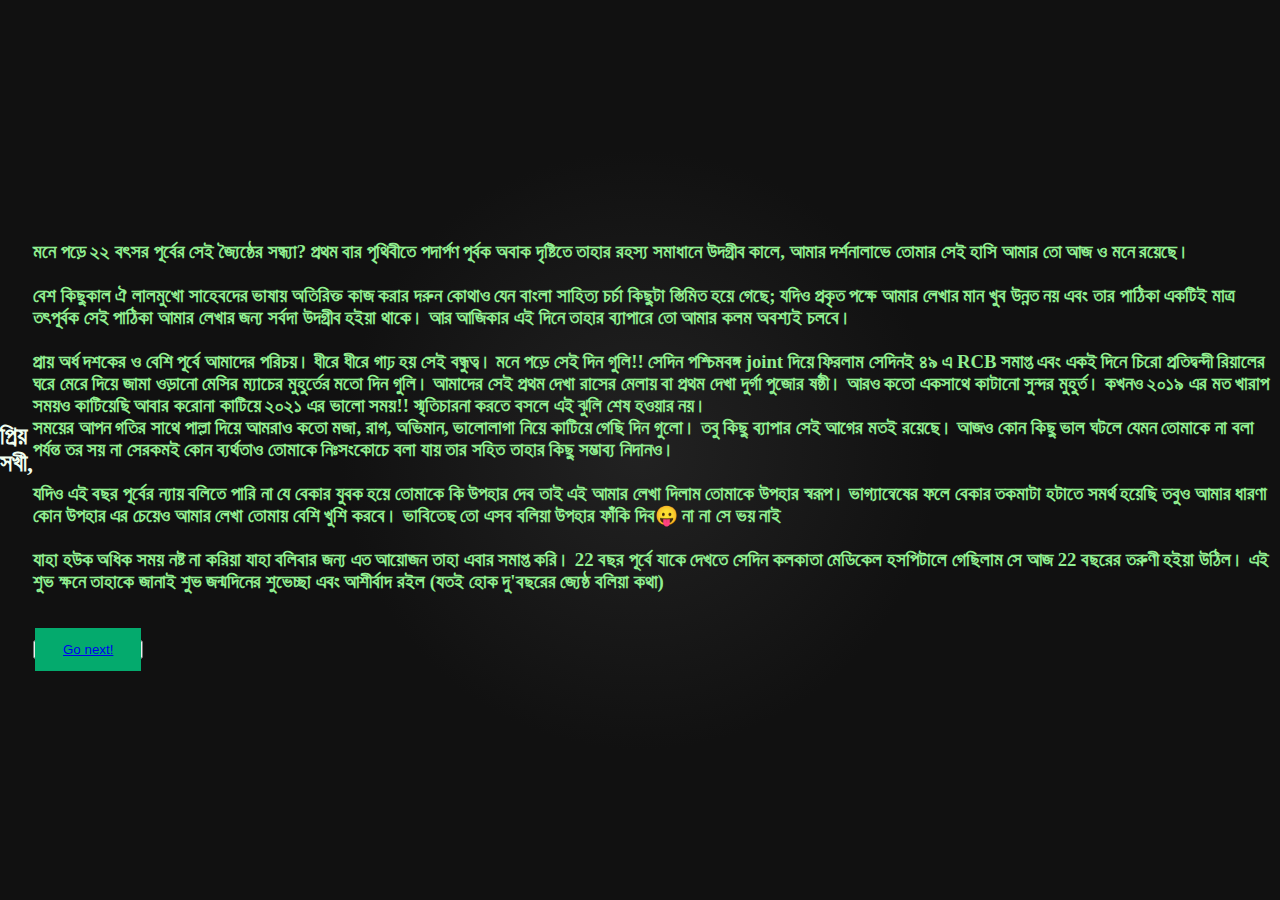
==== write.html @ 1f9e7d86 "Add files via upload" ====
<!DOCTYPE html>
<html>
<head>
	<meta charset="utf-8">
	<meta name="viewport" content="width=device-width, initial-scale=1">
	<title>Lekha</title>
</head>

<style>
	*,
*::before,
*::after {
    padding: 0;
    margin: 0 auto;
    box-sizing: border-box;
}

body {
    background-color: #222;
    background-image: radial-gradient(circle at center, #222, #111 300px);
    color: #fff;
    min-height: 100vh;
    display: flex;
    justify-content: center;
    align-items: center;
    perspective: 420px;
    overflow: hidden;
}

.flower {
    position: relative;
    transform-style: preserve-3d;
    -webkit-animation: rotateFlower 60s infinite linear;
    animation: rotateFlower 60s infinite linear;
}

@-webkit-keyframes rotateFlower {
    to {
        transform: rotateY(360deg);
    }
}

@keyframes rotateFlower {
    to {
        transform: rotateY(360deg);
    }
}

.leaf {
    position: absolute;
    height: 120px;
    transform-origin: top;
    transform-style: preserve-3d;
    -webkit-clip-path: polygon(0 100%, 50% 0, 100% 100%, 0 100%);
    clip-path: polygon(0 100%, 50% 0, 100% 100%, 0 100%);
    background-image: linear-gradient(#000e, #fff1);
    border-radius: 100px;
    -webkit-animation: leafOpen 12s infinite ease-in-out, ocLeafWidth 6s infinite alternate ease-in-out;
    animation: leafOpen 12s infinite ease-in-out, ocLeafWidth 6s infinite alternate ease-in-out;
}

.leaf:nth-child(0) {
    --leafAngle: 0deg;
    -webkit-animation-delay: 0s;
    animation-delay: 0s;
    background-color: #ef8f8f;
}

.leaf:nth-child(1) {
    --leafAngle: 30deg;
    -webkit-animation-delay: -0.2s;
    animation-delay: -0.2s;
    background-color: #ef998f;
}

.leaf:nth-child(2) {
    --leafAngle: 60deg;
    -webkit-animation-delay: -0.4s;
    animation-delay: -0.4s;
    background-color: #efa38f;
}

.leaf:nth-child(3) {
    --leafAngle: 90deg;
    -webkit-animation-delay: -0.6s;
    animation-delay: -0.6s;
    background-color: #efac8f;
}

.leaf:nth-child(4) {
    --leafAngle: 120deg;
    -webkit-animation-delay: -0.8s;
    animation-delay: -0.8s;
    background-color: #efb68f;
}

.leaf:nth-child(5) {
    --leafAngle: 150deg;
    -webkit-animation-delay: -1s;
    animation-delay: -1s;
    background-color: #efbf8f;
}

.leaf:nth-child(6) {
    --leafAngle: 180deg;
    -webkit-animation-delay: -1.2s;
    animation-delay: -1.2s;
    background-color: #efc98f;
}

.leaf:nth-child(7) {
    --leafAngle: 210deg;
    -webkit-animation-delay: -1.4s;
    animation-delay: -1.4s;
    background-color: #efd28f;
}

.leaf:nth-child(8) {
    --leafAngle: 240deg;
    -webkit-animation-delay: -1.6s;
    animation-delay: -1.6s;
    background-color: #efdc8f;
}

.leaf:nth-child(9) {
    --leafAngle: 270deg;
    -webkit-animation-delay: -1.8s;
    animation-delay: -1.8s;
    background-color: #efe68f;
}

.leaf:nth-child(10) {
    --leafAngle: 300deg;
    -webkit-animation-delay: -2s;
    animation-delay: -2s;
    background-color: #efef8f;
}

.leaf:nth-child(11) {
    --leafAngle: 330deg;
    -webkit-animation-delay: -2.2s;
    animation-delay: -2.2s;
    background-color: #e6ef8f;
}

.leaf:nth-child(12) {
    --leafAngle: 360deg;
    -webkit-animation-delay: -2.4s;
    animation-delay: -2.4s;
    background-color: #dcef8f;
}

.leaf:nth-child(13) {
    --leafAngle: 390deg;
    -webkit-animation-delay: -2.6s;
    animation-delay: -2.6s;
    background-color: #d2ef8f;
}

.leaf:nth-child(14) {
    --leafAngle: 420deg;
    -webkit-animation-delay: -2.8s;
    animation-delay: -2.8s;
    background-color: #c9ef8f;
}

.leaf:nth-child(15) {
    --leafAngle: 450deg;
    -webkit-animation-delay: -3s;
    animation-delay: -3s;
    background-color: #bfef8f;
}

.leaf:nth-child(16) {
    --leafAngle: 480deg;
    -webkit-animation-delay: -3.2s;
    animation-delay: -3.2s;
    background-color: #b6ef8f;
}

.leaf:nth-child(17) {
    --leafAngle: 510deg;
    -webkit-animation-delay: -3.4s;
    animation-delay: -3.4s;
    background-color: #acef8f;
}

.leaf:nth-child(18) {
    --leafAngle: 540deg;
    -webkit-animation-delay: -3.6s;
    animation-delay: -3.6s;
    background-color: #a3ef8f;
}

.leaf:nth-child(19) {
    --leafAngle: 570deg;
    -webkit-animation-delay: -3.8s;
    animation-delay: -3.8s;
    background-color: #99ef8f;
}

.leaf:nth-child(20) {
    --leafAngle: 600deg;
    -webkit-animation-delay: -4s;
    animation-delay: -4s;
    background-color: #8fef8f;
}

.leaf:nth-child(21) {
    --leafAngle: 630deg;
    -webkit-animation-delay: -4.2s;
    animation-delay: -4.2s;
    background-color: #8fef99;
}

.leaf:nth-child(22) {
    --leafAngle: 660deg;
    -webkit-animation-delay: -4.4s;
    animation-delay: -4.4s;
    background-color: #8fefa3;
}

.leaf:nth-child(23) {
    --leafAngle: 690deg;
    -webkit-animation-delay: -4.6s;
    animation-delay: -4.6s;
    background-color: #8fefac;
}

.leaf:nth-child(24) {
    --leafAngle: 720deg;
    -webkit-animation-delay: -4.8s;
    animation-delay: -4.8s;
    background-color: #8fefb6;
}

.leaf:nth-child(25) {
    --leafAngle: 750deg;
    -webkit-animation-delay: -5s;
    animation-delay: -5s;
    background-color: #8fefbf;
}

.leaf:nth-child(26) {
    --leafAngle: 780deg;
    -webkit-animation-delay: -5.2s;
    animation-delay: -5.2s;
    background-color: #8fefc9;
}

.leaf:nth-child(27) {
    --leafAngle: 810deg;
    -webkit-animation-delay: -5.4s;
    animation-delay: -5.4s;
    background-color: #8fefd2;
}

.leaf:nth-child(28) {
    --leafAngle: 840deg;
    -webkit-animation-delay: -5.6s;
    animation-delay: -5.6s;
    background-color: #8fefdc;
}

.leaf:nth-child(29) {
    --leafAngle: 870deg;
    -webkit-animation-delay: -5.8s;
    animation-delay: -5.8s;
    background-color: #8fefe6;
}

.leaf:nth-child(30) {
    --leafAngle: 900deg;
    -webkit-animation-delay: -6s;
    animation-delay: -6s;
    background-color: #8fefef;
}

.leaf:nth-child(31) {
    --leafAngle: 930deg;
    -webkit-animation-delay: -6.2s;
    animation-delay: -6.2s;
    background-color: #8fe6ef;
}

.leaf:nth-child(32) {
    --leafAngle: 960deg;
    -webkit-animation-delay: -6.4s;
    animation-delay: -6.4s;
    background-color: #8fdcef;
}

.leaf:nth-child(33) {
    --leafAngle: 990deg;
    -webkit-animation-delay: -6.6s;
    animation-delay: -6.6s;
    background-color: #8fd2ef;
}

.leaf:nth-child(34) {
    --leafAngle: 1020deg;
    -webkit-animation-delay: -6.8s;
    animation-delay: -6.8s;
    background-color: #8fc9ef;
}

.leaf:nth-child(35) {
    --leafAngle: 1050deg;
    -webkit-animation-delay: -7s;
    animation-delay: -7s;
    background-color: #8fbfef;
}

.leaf:nth-child(36) {
    --leafAngle: 1080deg;
    -webkit-animation-delay: -7.2s;
    animation-delay: -7.2s;
    background-color: #8fb6ef;
}

.leaf:nth-child(37) {
    --leafAngle: 1110deg;
    -webkit-animation-delay: -7.4s;
    animation-delay: -7.4s;
    background-color: #8facef;
}

.leaf:nth-child(38) {
    --leafAngle: 1140deg;
    -webkit-animation-delay: -7.6s;
    animation-delay: -7.6s;
    background-color: #8fa3ef;
}

.leaf:nth-child(39) {
    --leafAngle: 1170deg;
    -webkit-animation-delay: -7.8s;
    animation-delay: -7.8s;
    background-color: #8f99ef;
}

.leaf:nth-child(40) {
    --leafAngle: 1200deg;
    -webkit-animation-delay: -8s;
    animation-delay: -8s;
    background-color: #8f8fef;
}

.leaf:nth-child(41) {
    --leafAngle: 1230deg;
    -webkit-animation-delay: -8.2s;
    animation-delay: -8.2s;
    background-color: #998fef;
}

.leaf:nth-child(42) {
    --leafAngle: 1260deg;
    -webkit-animation-delay: -8.4s;
    animation-delay: -8.4s;
    background-color: #a38fef;
}

.leaf:nth-child(43) {
    --leafAngle: 1290deg;
    -webkit-animation-delay: -8.6s;
    animation-delay: -8.6s;
    background-color: #ac8fef;
}

.leaf:nth-child(44) {
    --leafAngle: 1320deg;
    -webkit-animation-delay: -8.8s;
    animation-delay: -8.8s;
    background-color: #b68fef;
}

.leaf:nth-child(45) {
    --leafAngle: 1350deg;
    -webkit-animation-delay: -9s;
    animation-delay: -9s;
    background-color: #bf8fef;
}

.leaf:nth-child(46) {
    --leafAngle: 1380deg;
    -webkit-animation-delay: -9.2s;
    animation-delay: -9.2s;
    background-color: #c98fef;
}

.leaf:nth-child(47) {
    --leafAngle: 1410deg;
    -webkit-animation-delay: -9.4s;
    animation-delay: -9.4s;
    background-color: #d28fef;
}

.leaf:nth-child(48) {
    --leafAngle: 1440deg;
    -webkit-animation-delay: -9.6s;
    animation-delay: -9.6s;
    background-color: #dc8fef;
}

.leaf:nth-child(49) {
    --leafAngle: 1470deg;
    -webkit-animation-delay: -9.8s;
    animation-delay: -9.8s;
    background-color: #e68fef;
}

.leaf:nth-child(50) {
    --leafAngle: 1500deg;
    -webkit-animation-delay: -10s;
    animation-delay: -10s;
    background-color: #ef8fef;
}

.leaf:nth-child(51) {
    --leafAngle: 1530deg;
    -webkit-animation-delay: -10.2s;
    animation-delay: -10.2s;
    background-color: #ef8fe6;
}

.leaf:nth-child(52) {
    --leafAngle: 1560deg;
    -webkit-animation-delay: -10.4s;
    animation-delay: -10.4s;
    background-color: #ef8fdc;
}

.leaf:nth-child(53) {
    --leafAngle: 1590deg;
    -webkit-animation-delay: -10.6s;
    animation-delay: -10.6s;
    background-color: #ef8fd2;
}

.leaf:nth-child(54) {
    --leafAngle: 1620deg;
    -webkit-animation-delay: -10.8s;
    animation-delay: -10.8s;
    background-color: #ef8fc9;
}

.leaf:nth-child(55) {
    --leafAngle: 1650deg;
    -webkit-animation-delay: -11s;
    animation-delay: -11s;
    background-color: #ef8fbf;
}

.leaf:nth-child(56) {
    --leafAngle: 1680deg;
    -webkit-animation-delay: -11.2s;
    animation-delay: -11.2s;
    background-color: #ef8fb6;
}

.leaf:nth-child(57) {
    --leafAngle: 1710deg;
    -webkit-animation-delay: -11.4s;
    animation-delay: -11.4s;
    background-color: #ef8fac;
}

.leaf:nth-child(58) {
    --leafAngle: 1740deg;
    -webkit-animation-delay: -11.6s;
    animation-delay: -11.6s;
    background-color: #ef8fa3;
}

.leaf:nth-child(59) {
    --leafAngle: 1770deg;
    -webkit-animation-delay: -11.8s;
    animation-delay: -11.8s;
    background-color: #ef8f99;
}

.leaf:nth-child(60) {
    --leafAngle: 1800deg;
    -webkit-animation-delay: -12s;
    animation-delay: -12s;
    background-color: #ef8f8f;
}

@-webkit-keyframes leafOpen {
    from {
        transform: translateZ(-30px) rotate(var(--leafAngle)) rotateX(-90deg) rotateY(-15deg);
    }

    to {
        transform: translateZ(30px) rotate(var(--leafAngle)) rotateX(90deg) rotateY(45deg);
    }
}

@keyframes leafOpen {
    from {
        transform: translateZ(-30px) rotate(var(--leafAngle)) rotateX(-90deg) rotateY(-15deg);
    }

    to {
        transform: translateZ(30px) rotate(var(--leafAngle)) rotateX(90deg) rotateY(45deg);
    }
}

@-webkit-keyframes ocLeafWidth {
    from {
        width: 0;
    }

    to {
        width: 60px;
    }
}

@keyframes ocLeafWidth {
    from {
        width: 0;
    }

    to {
        width: 60px;
    }
}
</style>
<body>









	<h2 style="color: #F0FFF0;">প্রিয় সখী,</h2>
    <h3 style="color: #90EE90"><p>মনে পড়ে ২২ বৎসর পূর্বের সেই জ্যৈষ্ঠের সন্ধ্যা? প্রথম বার পৃথিবীতে পদার্পণ পূর্বক অবাক দৃষ্টিতে তাহার রহস্য সমাধানে উদগ্রীব কালে, আমার দর্শনালাভে তোমার সেই হাসি আমার তো আজ ও মনে রয়েছে।</p>
        <br>

   <p>বেশ কিছুকাল ঐ লালমুখো সাহেবদের ভাষায় অতিরিক্ত কাজ করার দরুন কোথাও যেন বাংলা সাহিত্য চর্চা কিছুটা স্তিমিত হয়ে গেছে; যদিও প্রকৃত পক্ষে আমার লেখার মান খুব উন্নত নয় এবং তার পাঠিকা একটিই মাত্র তৎপূর্বক সেই পাঠিকা আমার লেখার জন্য সর্বদা উদগ্রীব হইয়া থাকে। আর আজিকার এই দিনে তাহার ব্যাপারে তো আমার কলম অবশ্যই চলবে।</p>
<br>
     <p>প্রায় অর্ধ দশকের ও বেশি পূর্বে আমাদের পরিচয়। ধীরে ধীরে গাঢ় হয় সেই বন্ধুত্ব। মনে পড়ে সেই দিন গুলি!! সেদিন পশ্চিমবঙ্গ joint দিয়ে ফিরলাম সেদিনই ৪৯ এ RCB সমাপ্ত এবং একই দিনে চিরো প্রতিদ্বন্দী  রিয়ালের ঘরে মেরে দিয়ে জামা ওড়ানো মেসির ম্যাচের মুহুর্তের মতো দিন গুলি। আমাদের সেই প্রথম দেখা রাসের মেলায় বা প্রথম দেখা দুর্গা পুজোর ষষ্ঠী। আরও কতো একসাথে কাটানো সুন্দর মুহুর্ত। কখনও ২০১৯ এর মত খারাপ সময়ও কাটিয়েছি আবার করোনা কাটিয়ে ২০২১ এর ভালো সময়!! স্মৃতিচারনা করতে বসলে এই ঝুলি শেষ হওয়ার নয়।</p>

   <p>সময়ের আপন গতির সাথে পাল্লা দিয়ে আমরাও কতো মজা, রাগ, অভিমান, ভালোলাগা নিয়ে কাটিয়ে গেছি দিন গুলো। তবু কিছু ব্যাপার সেই আগের মতই রয়েছে। আজও কোন কিছু ভাল ঘটলে যেমন তোমাকে না বলা পর্যন্ত তর সয় না সেরকমই কোন ব্যর্থতাও তোমাকে নিঃসংকোচে বলা যায় তার সহিত তাহার কিছু সম্ভাব্য নিদানও। </p>


<br>
  <p>যদিও এই বছর পূর্বের ন্যায় বলিতে পারি না যে বেকার যুবক হয়ে তোমাকে কি উপহার দেব তাই এই আমার লেখা দিলাম তোমাকে উপহার স্বরূপ। ভাগ্যান্বেষের ফলে বেকার তকমাটা হটাতে সমর্থ হয়েছি তবুও আমার ধারণা কোন উপহার এর চেয়েও আমার লেখা তোমায় বেশি খুশি করবে। ভাবিতেছ তো এসব বলিয়া উপহার ফাঁকি দিব😛 না না সে ভয় নাই</p>
<br>

<p>যাহা হউক অধিক সময় নষ্ট না করিয়া যাহা বলিবার জন্য এত আয়োজন তাহা এবার সমাপ্ত করি। 22 বছর পূর্বে যাকে দেখতে সেদিন কলকাতা মেডিকেল হসপিটালে গেছিলাম সে আজ 22 বছরের তরুণী হইয়া উঠিল। এই শুভ ক্ষনে তাহাকে জানাই শুভ জন্মদিনের শুভেচ্ছা এবং আশীর্বাদ রইল (যতই হোক দু'বছরের জ্যেষ্ঠ বলিয়া কথা)</p>


<br> <br>
	<button> <a href="index1.html" style="width: 150%; background-color: #04AA6D;
  padding: 14px 28px;">Go next!</a></button>


</h3>


<br>

    <div class="flower" style="z-index: -1;">
    <div class="leaf"></div>
    <div class="leaf"></div>
    <div class="leaf"></div>
    <div class="leaf"></div>
    <div class="leaf"></div>
    <div class="leaf"></div>
    <div class="leaf"></div>
    <div class="leaf"></div>
    <div class="leaf"></div>
    <div class="leaf"></div>
    <div class="leaf"></div>
    <div class="leaf"></div>
    <div class="leaf"></div>
    <div class="leaf"></div>
    <div class="leaf"></div>
    <div class="leaf"></div>
    <div class="leaf"></div>
    <div class="leaf"></div>
    <div class="leaf"></div>
    <div class="leaf"></div>
    <div class="leaf"></div>
    <div class="leaf"></div>
    <div class="leaf"></div>
    <div class="leaf"></div>
    <div class="leaf"></div>
    <div class="leaf"></div>
    <div class="leaf"></div>
    <div class="leaf"></div>
    <div class="leaf"></div>
    <div class="leaf"></div>
    <div class="leaf"></div>
    <div class="leaf"></div>
    <div class="leaf"></div>
    <div class="leaf"></div>
    <div class="leaf"></div>
    <div class="leaf"></div>
    <div class="leaf"></div>
    <div class="leaf"></div>
    <div class="leaf"></div>
    <div class="leaf"></div>
    <div class="leaf"></div>
    <div class="leaf"></div>
    <div class="leaf"></div>
    <div class="leaf"></div>
    <div class="leaf"></div>
    <div class="leaf"></div>
    <div class="leaf"></div>
    <div class="leaf"></div>
    <div class="leaf"></div>
    <div class="leaf"></div>
    <div class="leaf"></div>
    <div class="leaf"></div>
    <div class="leaf"></div>
    <div class="leaf"></div>
    <div class="leaf"></div>
    <div class="leaf"></div>
    <div class="leaf"></div>
    <div class="leaf"></div>
    <div class="leaf"></div>
    <div class="leaf"></div>
</div>
</div>

</body>
</html>
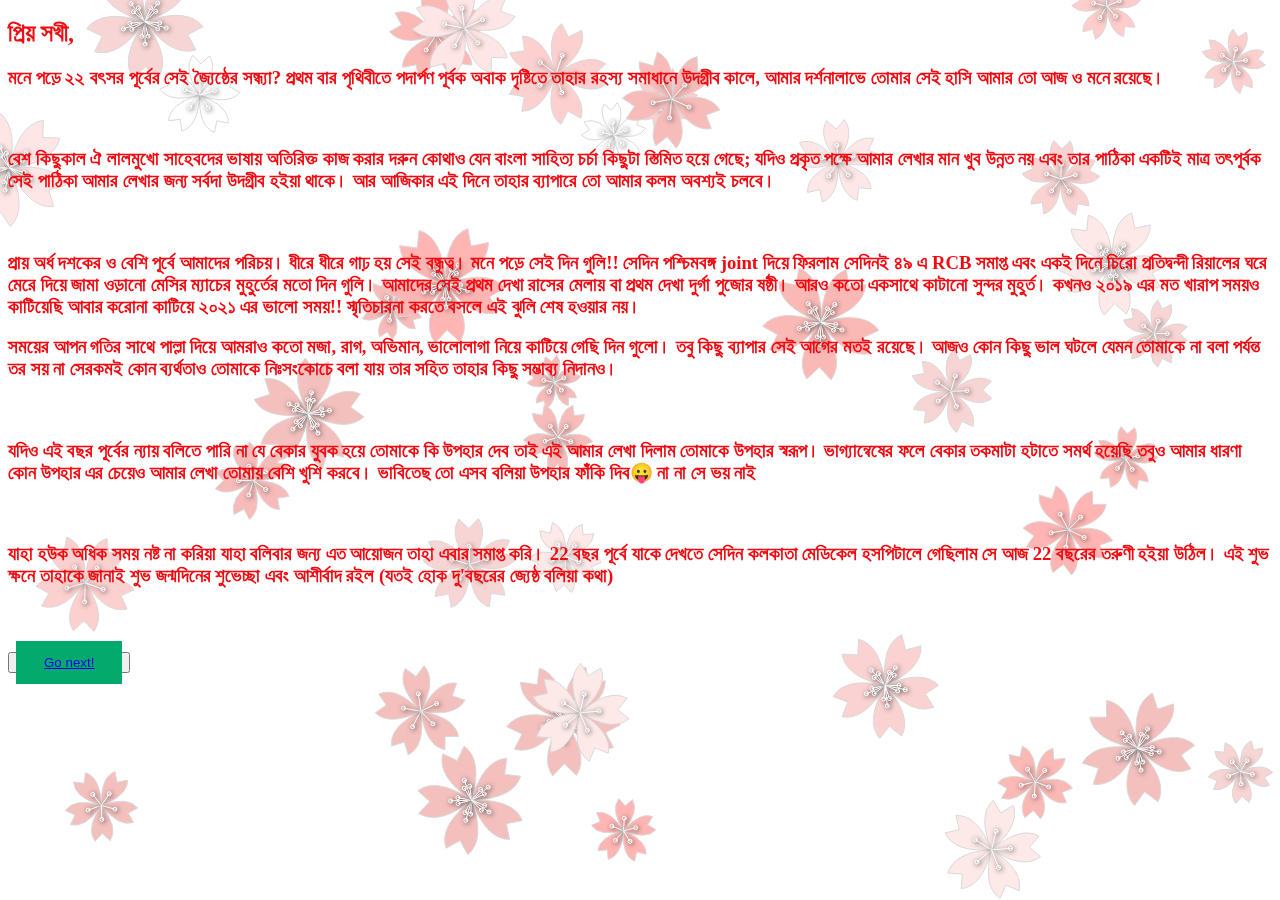
==== commit 96b9b09a: "Update write.html" ====
--- a/write.html
+++ b/write.html
@@ -7,524 +7,16 @@
 </head>
 
 <style>
-	*,
-*::before,
-*::after {
-    padding: 0;
-    margin: 0 auto;
-    box-sizing: border-box;
-}
-
-body {
-    background-color: #222;
-    background-image: radial-gradient(circle at center, #222, #111 300px);
-    color: #fff;
-    min-height: 100vh;
-    display: flex;
-    justify-content: center;
-    align-items: center;
-    perspective: 420px;
-    overflow: hidden;
-}
-
-.flower {
-    position: relative;
-    transform-style: preserve-3d;
-    -webkit-animation: rotateFlower 60s infinite linear;
-    animation: rotateFlower 60s infinite linear;
-}
-
-@-webkit-keyframes rotateFlower {
-    to {
-        transform: rotateY(360deg);
-    }
-}
-
-@keyframes rotateFlower {
-    to {
-        transform: rotateY(360deg);
-    }
-}
-
-.leaf {
-    position: absolute;
-    height: 120px;
-    transform-origin: top;
-    transform-style: preserve-3d;
-    -webkit-clip-path: polygon(0 100%, 50% 0, 100% 100%, 0 100%);
-    clip-path: polygon(0 100%, 50% 0, 100% 100%, 0 100%);
-    background-image: linear-gradient(#000e, #fff1);
-    border-radius: 100px;
-    -webkit-animation: leafOpen 12s infinite ease-in-out, ocLeafWidth 6s infinite alternate ease-in-out;
-    animation: leafOpen 12s infinite ease-in-out, ocLeafWidth 6s infinite alternate ease-in-out;
-}
-
-.leaf:nth-child(0) {
-    --leafAngle: 0deg;
-    -webkit-animation-delay: 0s;
-    animation-delay: 0s;
-    background-color: #ef8f8f;
-}
-
-.leaf:nth-child(1) {
-    --leafAngle: 30deg;
-    -webkit-animation-delay: -0.2s;
-    animation-delay: -0.2s;
-    background-color: #ef998f;
-}
-
-.leaf:nth-child(2) {
-    --leafAngle: 60deg;
-    -webkit-animation-delay: -0.4s;
-    animation-delay: -0.4s;
-    background-color: #efa38f;
-}
-
-.leaf:nth-child(3) {
-    --leafAngle: 90deg;
-    -webkit-animation-delay: -0.6s;
-    animation-delay: -0.6s;
-    background-color: #efac8f;
-}
-
-.leaf:nth-child(4) {
-    --leafAngle: 120deg;
-    -webkit-animation-delay: -0.8s;
-    animation-delay: -0.8s;
-    background-color: #efb68f;
-}
-
-.leaf:nth-child(5) {
-    --leafAngle: 150deg;
-    -webkit-animation-delay: -1s;
-    animation-delay: -1s;
-    background-color: #efbf8f;
-}
-
-.leaf:nth-child(6) {
-    --leafAngle: 180deg;
-    -webkit-animation-delay: -1.2s;
-    animation-delay: -1.2s;
-    background-color: #efc98f;
-}
-
-.leaf:nth-child(7) {
-    --leafAngle: 210deg;
-    -webkit-animation-delay: -1.4s;
-    animation-delay: -1.4s;
-    background-color: #efd28f;
-}
-
-.leaf:nth-child(8) {
-    --leafAngle: 240deg;
-    -webkit-animation-delay: -1.6s;
-    animation-delay: -1.6s;
-    background-color: #efdc8f;
-}
-
-.leaf:nth-child(9) {
-    --leafAngle: 270deg;
-    -webkit-animation-delay: -1.8s;
-    animation-delay: -1.8s;
-    background-color: #efe68f;
-}
-
-.leaf:nth-child(10) {
-    --leafAngle: 300deg;
-    -webkit-animation-delay: -2s;
-    animation-delay: -2s;
-    background-color: #efef8f;
-}
-
-.leaf:nth-child(11) {
-    --leafAngle: 330deg;
-    -webkit-animation-delay: -2.2s;
-    animation-delay: -2.2s;
-    background-color: #e6ef8f;
-}
-
-.leaf:nth-child(12) {
-    --leafAngle: 360deg;
-    -webkit-animation-delay: -2.4s;
-    animation-delay: -2.4s;
-    background-color: #dcef8f;
-}
-
-.leaf:nth-child(13) {
-    --leafAngle: 390deg;
-    -webkit-animation-delay: -2.6s;
-    animation-delay: -2.6s;
-    background-color: #d2ef8f;
-}
-
-.leaf:nth-child(14) {
-    --leafAngle: 420deg;
-    -webkit-animation-delay: -2.8s;
-    animation-delay: -2.8s;
-    background-color: #c9ef8f;
-}
-
-.leaf:nth-child(15) {
-    --leafAngle: 450deg;
-    -webkit-animation-delay: -3s;
-    animation-delay: -3s;
-    background-color: #bfef8f;
-}
-
-.leaf:nth-child(16) {
-    --leafAngle: 480deg;
-    -webkit-animation-delay: -3.2s;
-    animation-delay: -3.2s;
-    background-color: #b6ef8f;
-}
-
-.leaf:nth-child(17) {
-    --leafAngle: 510deg;
-    -webkit-animation-delay: -3.4s;
-    animation-delay: -3.4s;
-    background-color: #acef8f;
-}
-
-.leaf:nth-child(18) {
-    --leafAngle: 540deg;
-    -webkit-animation-delay: -3.6s;
-    animation-delay: -3.6s;
-    background-color: #a3ef8f;
-}
-
-.leaf:nth-child(19) {
-    --leafAngle: 570deg;
-    -webkit-animation-delay: -3.8s;
-    animation-delay: -3.8s;
-    background-color: #99ef8f;
-}
-
-.leaf:nth-child(20) {
-    --leafAngle: 600deg;
-    -webkit-animation-delay: -4s;
-    animation-delay: -4s;
-    background-color: #8fef8f;
-}
-
-.leaf:nth-child(21) {
-    --leafAngle: 630deg;
-    -webkit-animation-delay: -4.2s;
-    animation-delay: -4.2s;
-    background-color: #8fef99;
-}
-
-.leaf:nth-child(22) {
-    --leafAngle: 660deg;
-    -webkit-animation-delay: -4.4s;
-    animation-delay: -4.4s;
-    background-color: #8fefa3;
-}
-
-.leaf:nth-child(23) {
-    --leafAngle: 690deg;
-    -webkit-animation-delay: -4.6s;
-    animation-delay: -4.6s;
-    background-color: #8fefac;
-}
-
-.leaf:nth-child(24) {
-    --leafAngle: 720deg;
-    -webkit-animation-delay: -4.8s;
-    animation-delay: -4.8s;
-    background-color: #8fefb6;
-}
-
-.leaf:nth-child(25) {
-    --leafAngle: 750deg;
-    -webkit-animation-delay: -5s;
-    animation-delay: -5s;
-    background-color: #8fefbf;
-}
-
-.leaf:nth-child(26) {
-    --leafAngle: 780deg;
-    -webkit-animation-delay: -5.2s;
-    animation-delay: -5.2s;
-    background-color: #8fefc9;
-}
-
-.leaf:nth-child(27) {
-    --leafAngle: 810deg;
-    -webkit-animation-delay: -5.4s;
-    animation-delay: -5.4s;
-    background-color: #8fefd2;
-}
-
-.leaf:nth-child(28) {
-    --leafAngle: 840deg;
-    -webkit-animation-delay: -5.6s;
-    animation-delay: -5.6s;
-    background-color: #8fefdc;
-}
-
-.leaf:nth-child(29) {
-    --leafAngle: 870deg;
-    -webkit-animation-delay: -5.8s;
-    animation-delay: -5.8s;
-    background-color: #8fefe6;
-}
-
-.leaf:nth-child(30) {
-    --leafAngle: 900deg;
-    -webkit-animation-delay: -6s;
-    animation-delay: -6s;
-    background-color: #8fefef;
-}
-
-.leaf:nth-child(31) {
-    --leafAngle: 930deg;
-    -webkit-animation-delay: -6.2s;
-    animation-delay: -6.2s;
-    background-color: #8fe6ef;
-}
-
-.leaf:nth-child(32) {
-    --leafAngle: 960deg;
-    -webkit-animation-delay: -6.4s;
-    animation-delay: -6.4s;
-    background-color: #8fdcef;
-}
-
-.leaf:nth-child(33) {
-    --leafAngle: 990deg;
-    -webkit-animation-delay: -6.6s;
-    animation-delay: -6.6s;
-    background-color: #8fd2ef;
-}
-
-.leaf:nth-child(34) {
-    --leafAngle: 1020deg;
-    -webkit-animation-delay: -6.8s;
-    animation-delay: -6.8s;
-    background-color: #8fc9ef;
-}
-
-.leaf:nth-child(35) {
-    --leafAngle: 1050deg;
-    -webkit-animation-delay: -7s;
-    animation-delay: -7s;
-    background-color: #8fbfef;
-}
-
-.leaf:nth-child(36) {
-    --leafAngle: 1080deg;
-    -webkit-animation-delay: -7.2s;
-    animation-delay: -7.2s;
-    background-color: #8fb6ef;
-}
-
-.leaf:nth-child(37) {
-    --leafAngle: 1110deg;
-    -webkit-animation-delay: -7.4s;
-    animation-delay: -7.4s;
-    background-color: #8facef;
-}
-
-.leaf:nth-child(38) {
-    --leafAngle: 1140deg;
-    -webkit-animation-delay: -7.6s;
-    animation-delay: -7.6s;
-    background-color: #8fa3ef;
-}
-
-.leaf:nth-child(39) {
-    --leafAngle: 1170deg;
-    -webkit-animation-delay: -7.8s;
-    animation-delay: -7.8s;
-    background-color: #8f99ef;
-}
-
-.leaf:nth-child(40) {
-    --leafAngle: 1200deg;
-    -webkit-animation-delay: -8s;
-    animation-delay: -8s;
-    background-color: #8f8fef;
-}
-
-.leaf:nth-child(41) {
-    --leafAngle: 1230deg;
-    -webkit-animation-delay: -8.2s;
-    animation-delay: -8.2s;
-    background-color: #998fef;
-}
-
-.leaf:nth-child(42) {
-    --leafAngle: 1260deg;
-    -webkit-animation-delay: -8.4s;
-    animation-delay: -8.4s;
-    background-color: #a38fef;
-}
-
-.leaf:nth-child(43) {
-    --leafAngle: 1290deg;
-    -webkit-animation-delay: -8.6s;
-    animation-delay: -8.6s;
-    background-color: #ac8fef;
-}
-
-.leaf:nth-child(44) {
-    --leafAngle: 1320deg;
-    -webkit-animation-delay: -8.8s;
-    animation-delay: -8.8s;
-    background-color: #b68fef;
-}
-
-.leaf:nth-child(45) {
-    --leafAngle: 1350deg;
-    -webkit-animation-delay: -9s;
-    animation-delay: -9s;
-    background-color: #bf8fef;
-}
-
-.leaf:nth-child(46) {
-    --leafAngle: 1380deg;
-    -webkit-animation-delay: -9.2s;
-    animation-delay: -9.2s;
-    background-color: #c98fef;
-}
-
-.leaf:nth-child(47) {
-    --leafAngle: 1410deg;
-    -webkit-animation-delay: -9.4s;
-    animation-delay: -9.4s;
-    background-color: #d28fef;
-}
-
-.leaf:nth-child(48) {
-    --leafAngle: 1440deg;
-    -webkit-animation-delay: -9.6s;
-    animation-delay: -9.6s;
-    background-color: #dc8fef;
-}
-
-.leaf:nth-child(49) {
-    --leafAngle: 1470deg;
-    -webkit-animation-delay: -9.8s;
-    animation-delay: -9.8s;
-    background-color: #e68fef;
-}
-
-.leaf:nth-child(50) {
-    --leafAngle: 1500deg;
-    -webkit-animation-delay: -10s;
-    animation-delay: -10s;
-    background-color: #ef8fef;
-}
-
-.leaf:nth-child(51) {
-    --leafAngle: 1530deg;
-    -webkit-animation-delay: -10.2s;
-    animation-delay: -10.2s;
-    background-color: #ef8fe6;
-}
-
-.leaf:nth-child(52) {
-    --leafAngle: 1560deg;
-    -webkit-animation-delay: -10.4s;
-    animation-delay: -10.4s;
-    background-color: #ef8fdc;
-}
-
-.leaf:nth-child(53) {
-    --leafAngle: 1590deg;
-    -webkit-animation-delay: -10.6s;
-    animation-delay: -10.6s;
-    background-color: #ef8fd2;
-}
-
-.leaf:nth-child(54) {
-    --leafAngle: 1620deg;
-    -webkit-animation-delay: -10.8s;
-    animation-delay: -10.8s;
-    background-color: #ef8fc9;
-}
-
-.leaf:nth-child(55) {
-    --leafAngle: 1650deg;
-    -webkit-animation-delay: -11s;
-    animation-delay: -11s;
-    background-color: #ef8fbf;
-}
-
-.leaf:nth-child(56) {
-    --leafAngle: 1680deg;
-    -webkit-animation-delay: -11.2s;
-    animation-delay: -11.2s;
-    background-color: #ef8fb6;
-}
-
-.leaf:nth-child(57) {
-    --leafAngle: 1710deg;
-    -webkit-animation-delay: -11.4s;
-    animation-delay: -11.4s;
-    background-color: #ef8fac;
-}
-
-.leaf:nth-child(58) {
-    --leafAngle: 1740deg;
-    -webkit-animation-delay: -11.6s;
-    animation-delay: -11.6s;
-    background-color: #ef8fa3;
-}
-
-.leaf:nth-child(59) {
-    --leafAngle: 1770deg;
-    -webkit-animation-delay: -11.8s;
-    animation-delay: -11.8s;
-    background-color: #ef8f99;
-}
-
-.leaf:nth-child(60) {
-    --leafAngle: 1800deg;
-    -webkit-animation-delay: -12s;
-    animation-delay: -12s;
-    background-color: #ef8f8f;
-}
-
-@-webkit-keyframes leafOpen {
-    from {
-        transform: translateZ(-30px) rotate(var(--leafAngle)) rotateX(-90deg) rotateY(-15deg);
-    }
-
-    to {
-        transform: translateZ(30px) rotate(var(--leafAngle)) rotateX(90deg) rotateY(45deg);
-    }
-}
-
-@keyframes leafOpen {
-    from {
-        transform: translateZ(-30px) rotate(var(--leafAngle)) rotateX(-90deg) rotateY(-15deg);
-    }
-
-    to {
-        transform: translateZ(30px) rotate(var(--leafAngle)) rotateX(90deg) rotateY(45deg);
-    }
-}
-
-@-webkit-keyframes ocLeafWidth {
-    from {
-        width: 0;
-    }
-
-    to {
-        width: 60px;
-    }
-}
-
-@keyframes ocLeafWidth {
-    from {
-        width: 0;
-    }
-
-    to {
-        width: 60px;
-    }
-}
+div {
+              margin: 0;
+             
+            background: url(http://trabajando.unpocodetodo.info/images/branch.gif)  no-repeat, -o-radial-gradient( 0px 0px, circle farthest-side, rgba(251, 251, 251, 0), rgba(255, 255, 255, 0));
+              background: url(http://trabajando.unpocodetodo.info/images/branch.gif)  no-repeat, radial-gradient( farthest-side circle at 0px 0px, rgba(251, 251, 251, 0), rgba(255, 255, 255, 0));
+              background: url(http://trabajando.unpocodetodo.info/images/branch.gif) no-repeat, -webkit-radial-gradient( 0px 0px, circle farthest-side, rgba(251, 251, 251, 0), rgba(255, 255, 255, 0));
+              background: url(http://trabajando.unpocodetodo.info/images/branch.gif) no-repeat);
+              background: url(http://trabajando.unpocodetodo.info/images/branch.gif) no-repeat, -ms-radial-gradient( 0px 0px, circle farthest-side, rgba(251, 251, 251, 0), rgba(255, 255, 255, 0));
+             background-size: 75%; 
+            }
 </style>
 <body>
 
@@ -536,8 +28,8 @@
 
 
 
-	<h2 style="color: #F0FFF0;">প্রিয় সখী,</h2>
-    <h3 style="color: #90EE90"><p>মনে পড়ে ২২ বৎসর পূর্বের সেই জ্যৈষ্ঠের সন্ধ্যা? প্রথম বার পৃথিবীতে পদার্পণ পূর্বক অবাক দৃষ্টিতে তাহার রহস্য সমাধানে উদগ্রীব কালে, আমার দর্শনালাভে তোমার সেই হাসি আমার তো আজ ও মনে রয়েছে।</p>
+	<h2 style="color: #f20a11;">প্রিয় সখী,</h2>
+    <h3 style="color: #f20a11"><p>মনে পড়ে ২২ বৎসর পূর্বের সেই জ্যৈষ্ঠের সন্ধ্যা? প্রথম বার পৃথিবীতে পদার্পণ পূর্বক অবাক দৃষ্টিতে তাহার রহস্য সমাধানে উদগ্রীব কালে, আমার দর্শনালাভে তোমার সেই হাসি আমার তো আজ ও মনে রয়েছে।</p>
         <br>
 
    <p>বেশ কিছুকাল ঐ লালমুখো সাহেবদের ভাষায় অতিরিক্ত কাজ করার দরুন কোথাও যেন বাংলা সাহিত্য চর্চা কিছুটা স্তিমিত হয়ে গেছে; যদিও প্রকৃত পক্ষে আমার লেখার মান খুব উন্নত নয় এবং তার পাঠিকা একটিই মাত্র তৎপূর্বক সেই পাঠিকা আমার লেখার জন্য সর্বদা উদগ্রীব হইয়া থাকে। আর আজিকার এই দিনে তাহার ব্যাপারে তো আমার কলম অবশ্যই চলবে।</p>
@@ -564,69 +56,194 @@
 
 <br>
 
-    <div class="flower" style="z-index: -1;">
-    <div class="leaf"></div>
-    <div class="leaf"></div>
-    <div class="leaf"></div>
-    <div class="leaf"></div>
-    <div class="leaf"></div>
-    <div class="leaf"></div>
-    <div class="leaf"></div>
-    <div class="leaf"></div>
-    <div class="leaf"></div>
-    <div class="leaf"></div>
-    <div class="leaf"></div>
-    <div class="leaf"></div>
-    <div class="leaf"></div>
-    <div class="leaf"></div>
-    <div class="leaf"></div>
-    <div class="leaf"></div>
-    <div class="leaf"></div>
-    <div class="leaf"></div>
-    <div class="leaf"></div>
-    <div class="leaf"></div>
-    <div class="leaf"></div>
-    <div class="leaf"></div>
-    <div class="leaf"></div>
-    <div class="leaf"></div>
-    <div class="leaf"></div>
-    <div class="leaf"></div>
-    <div class="leaf"></div>
-    <div class="leaf"></div>
-    <div class="leaf"></div>
-    <div class="leaf"></div>
-    <div class="leaf"></div>
-    <div class="leaf"></div>
-    <div class="leaf"></div>
-    <div class="leaf"></div>
-    <div class="leaf"></div>
-    <div class="leaf"></div>
-    <div class="leaf"></div>
-    <div class="leaf"></div>
-    <div class="leaf"></div>
-    <div class="leaf"></div>
-    <div class="leaf"></div>
-    <div class="leaf"></div>
-    <div class="leaf"></div>
-    <div class="leaf"></div>
-    <div class="leaf"></div>
-    <div class="leaf"></div>
-    <div class="leaf"></div>
-    <div class="leaf"></div>
-    <div class="leaf"></div>
-    <div class="leaf"></div>
-    <div class="leaf"></div>
-    <div class="leaf"></div>
-    <div class="leaf"></div>
-    <div class="leaf"></div>
-    <div class="leaf"></div>
-    <div class="leaf"></div>
-    <div class="leaf"></div>
-    <div class="leaf"></div>
-    <div class="leaf"></div>
-    <div class="leaf"></div>
+
+<div style="width:100vw; height:100%; position: fixed; top: 0; left: 0; z-index: -100;">
+    <canvas id='c'></canvas>
 </div>
-</div>
-
+<script>
+    //   https://codepen.io/Mahi-K/full/wvqYLEL  //
+var c = document.getElementById("c");
+var ctx = c.getContext("2d");
+var cw = (c.width = window.innerWidth);
+var ch = (c.height = window.innerHeight);
+var cx = cw / 2,
+    cy = ch / 2;
+var rad = Math.PI / 180;
+var A = 360 / 5;
+var R = 150;
+var delta = 20;
+var howMany = 50;
+
+var flowersRy = [];
+var colors = [
+    "hsl(2,70%,90%)",
+    "hsl(2,80%,90%)",
+    "hsl(2,90%,90%)",
+    "hsl(2,100%,90%)",
+    "hsl(2,70%,85%)",
+    "hsl(2,80%,85%)",
+    "hsl(2,90%,85%)",
+    "hsl(2,100%,85%)",
+    "hsl(2,70%,95%)",
+    "hsl(2,80%,95%)",
+    "hsl(2,90%,95%)",
+    "hsl(2,100%,95%)",
+    "hsl(2,100%,100%)"
+];
+
+function flower() {
+    var maxW = cw > 1200 ? 1250 : cw;
+    this.pm = Math.random() < 0.5 ? -1 : 1;
+    this.cx = ~~(Math.random() * maxW) + 1;
+    this.cy = ~~((Math.random() * ch) / 2) + 1;
+    this.R = randomIntFromInterval(20, 50);
+    this.color = colors[~~(Math.random() * colors.length)];
+    this.delta = ~~(Math.random() * 90) + 1;
+    this.pm = Math.random() < 0.5 ? -1 : 1;
+    this.speedX = 2 + Math.random();
+    this.speedY = 1.01 + Math.random() / 50;
+    this.drift = this.pm + this.speedX;
+    this.fall = this.speedY;
+}
+
+function init() {
+    for (var i = 0; i < howMany; i++) {
+        createFlower();
+    }
+    requestId = window.requestAnimationFrame(updateFlowers);
+}
+
+function updateFlowers() {
+    ctx.clearRect(0, 0, cw, ch);
+
+    for (var i = 0; i < flowersRy.length; i++) {
+        if (i % 2 == 0 || i % 3 == 0 || flowersRy[i].cy > 200 || cx < 100) {
+            flowersRy[i].cx += flowersRy[i].drift;
+            flowersRy[i].cy *= flowersRy[i].fall;
+            flowersRy[i].delta += 1;
+        } else {
+            var pm = Math.random() < 0.5 ? -1 : 1;
+            flowersRy[i].cx += pm / 5;
+            //flowersRy[i].cy += pm/10;
+            flowersRy[i].delta += pm / 10;
+        }
+        drawFlower(
+            flowersRy[i].cx,
+            flowersRy[i].cy,
+            flowersRy[i].R,
+            flowersRy[i].color,
+            flowersRy[i].delta
+        );
+    }
+
+    requestId = window.requestAnimationFrame(updateFlowers);
+}
+
+function createFlower() {
+    var l = flowersRy.length;
+    flowersRy[l] = new flower();
+    drawFlower(
+        flowersRy[l].cx,
+        flowersRy[l].cy,
+        flowersRy[l].R,
+        flowersRy[l].color,
+        flowersRy[l].delta
+    );
+}
+
+function drawFlower(cx, cy, R, color, delta) {
+    ctx.fillStyle = color;
+    var R1 = R * 1.3;
+    for (var a = 0; a < 5; a++) {
+        drawPetal(cx, cy, a, R, R1, color, delta);
+        drawAnthers(cx, cy, a, R, R1, delta);
+    }
+}
+
+function drawAnthers(cx, cy, a, R, R1, delta) {
+    ctx.save();
+    ctx.strokeStyle = "#fff";
+    ctx.shadowBlur = 5;
+    ctx.shadowOffsetX = 1;
+    ctx.shadowOffsetY = 1;
+    ctx.shadowColor = "#333";
+
+    var ax0 = cx + (R / 3) * Math.cos((a * A + (2 * A) / 6 + delta) * rad);
+    var ay0 = cy + (R / 3) * Math.sin((a * A + (2 * A) / 6 + delta) * rad);
+    var ax1 = cx + (R / 2) * Math.cos((a * A + (3 * A) / 6 + delta) * rad);
+    var ay1 = cy + (R / 2) * Math.sin((a * A + (3 * A) / 6 + delta) * rad);
+    var ax2 = cx + (R / 3) * Math.cos((a * A + (4 * A) / 6 + delta) * rad);
+    var ay2 = cy + (R / 3) * Math.sin((a * A + (4 * A) / 6 + delta) * rad);
+
+    if (R > 40) {
+        var ary = [
+            {
+                x: ax0,
+                y: ay0
+            },
+            {
+                x: ax1,
+                y: ay1
+            },
+            {
+                x: ax2,
+                y: ay2
+            }
+        ];
+    } else {
+        var ary = [
+            {
+                x: ax1,
+                y: ay1
+            }
+        ];
+    }
+
+    ctx.beginPath();
+    for (var i = 0; i < ary.length; i++) {
+        ctx.moveTo(cx, cy);
+        ctx.lineTo(ary[i].x, ary[i].y);
+        ctx.arc(ary[i].x, ary[i].y, 2, 0, 2 * Math.PI);
+    }
+    ctx.stroke();
+    ctx.restore();
+}
+
+function drawPetal(cx, cy, a, R, R1, color, delta) {
+    ctx.strokeStyle = "#d9d9d9";
+    ctx.fillStyle = color;
+
+    var x0 = cx + R * Math.cos((a * A + delta) * rad);
+    var y0 = cy + R * Math.sin((a * A + delta) * rad);
+
+    var x1 = cx + R1 * Math.cos((a * A + (2 * A) / 6 + delta) * rad);
+    var y1 = cy + R1 * Math.sin((a * A + (2 * A) / 6 + delta) * rad);
+
+    var x2 = cx + R * Math.cos((a * A + (3 * A) / 6 + delta) * rad);
+    var y2 = cy + R * Math.sin((a * A + (3 * A) / 6 + delta) * rad);
+
+    var x3 = cx + R1 * Math.cos((a * A + (4 * A) / 6 + delta) * rad);
+    var y3 = cy + R1 * Math.sin((a * A + (4 * A) / 6 + delta) * rad);
+
+    var x4 = cx + R * Math.cos((a * A + A + delta) * rad);
+    var y4 = cy + R * Math.sin((a * A + A + delta) * rad);
+
+    ctx.beginPath();
+    ctx.moveTo(cx, cy);
+    ctx.quadraticCurveTo(x0, y0, x1, y1);
+    ctx.lineTo(x2, y2);
+    ctx.lineTo(x3, y3);
+    ctx.quadraticCurveTo(x4, y4, cx, cy);
+    ctx.fill();
+    ctx.stroke();
+}
+
+function randomIntFromInterval(mn, mx) {
+    return ~~(Math.random() * (mx - mn + 1) + mn);
+}
+
+window.addEventListener("load", init, false);
+
+</script>
 </body>
-</html>+</html>
